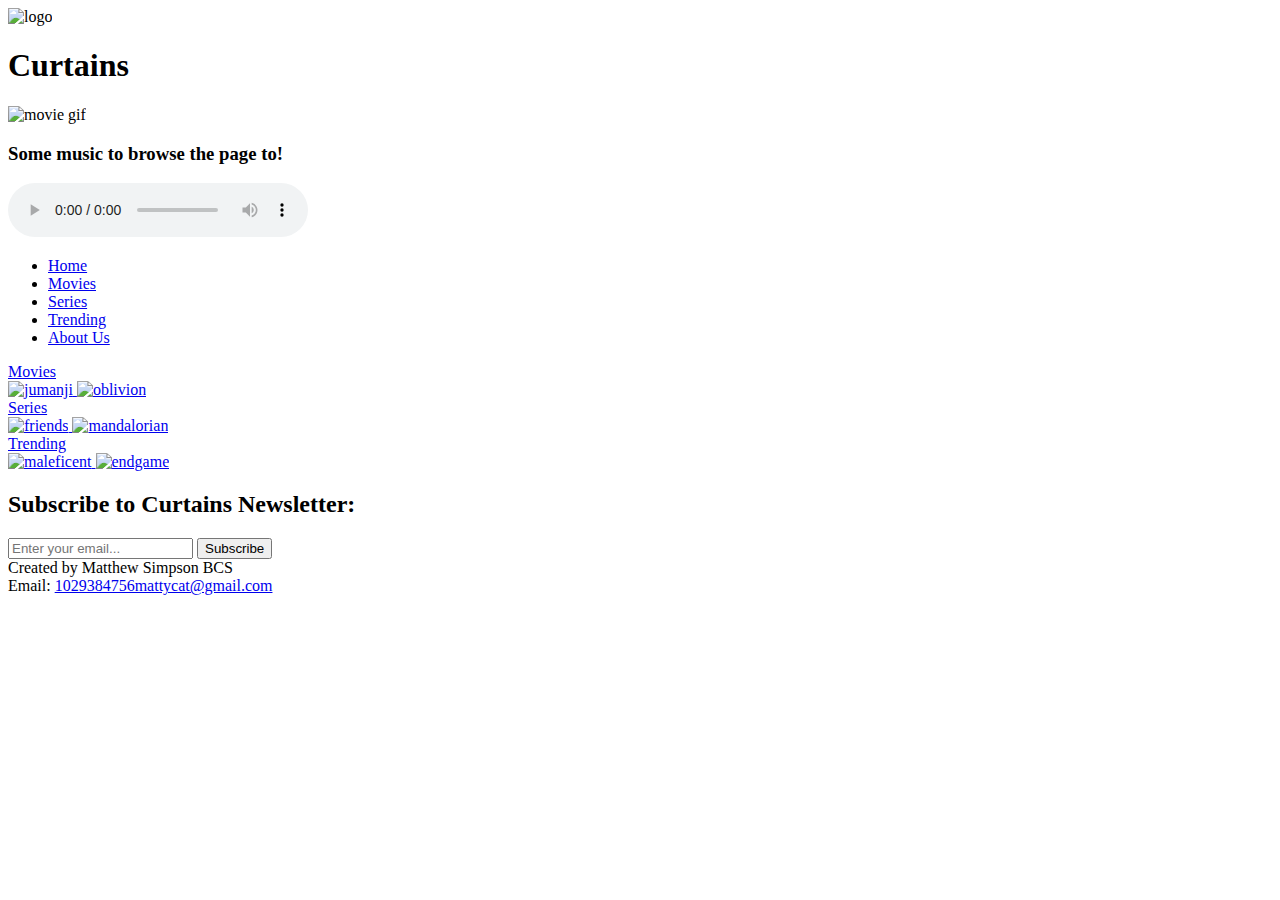
==== index.html @ 3796830d "Add files via upload" ====
<!DOCTYPE html>
<html>

<head>
	<meta charset="UTF-8">
	<meta name="viewport" content="content="width: device-width, intial-scale=1.0">
	<!--- link css file --->
	<link rel="stylesheet" type="text/css" href="C:\Users\10293\Desktop\cringe code\css\style.css">
	<title>Homepage | Curtains</title>
</head>

<body>
	<!--- Header Area --->
	<header>
		<img class="logo" id="logo" alt="logo" src="C:\Users\10293\Desktop\cringe code\images\misc\icon.PNG">
		<h1 class="brand" id="brand">Curtains</h1>
		<img class="gif" id="movie_gif" src="C:\Users\10293\Desktop\cringe code\images\misc\movie.gif" alt=" movie gif">
		<div class="audio" id="loudmusic">
			<h3>Some music to browse the page to!</h3>
			<audio controls>
				<source src="C:\Users\10293\Desktop\cringe code\images\audio\menumusic.mp3" type="audio/mp3">
			</audio>
		</div>
	</header>
	<!--- Navigation bar--->
	<nav>
		<ul>
			<li><a href="index.html" class="active">Home</a></li>
			<li><a href="movies.html">Movies</a></li>
			<li><a href="series.html">Series</a></li>
			<li><a href="trending.html">Trending</a></li>
			<li><a href="aboutus.html">About Us</a></li>
		</ul>
	</nav>
	<!---Main content area--->
	<main>
		<!------------------------------------------Row 1----------------------------------------------->
		<div class="content-row" id="home_row1">
			
			<a href="movies.html">
				<div class="content-heading" id="movies">Movies</div>
			</a>
			
			<a href="https://www.youtube.com/watch?v=2QKg5SZ_35I&ab_channel=SonyPicturesEntertainment">
				<img class="images" id="jumanji"alt="jumanji" src="C:\Users\10293\Desktop\cringe code\images\home\juman.jpg">
			</a>
			
			<a href="https://www.youtube.com/watch?v=XmIIgE7eSak&ab_channel=MovieclipsTrailers">
				<img class="images" id="oblivion" alt="oblivion" src="C:\Users\10293\Desktop\cringe code\images\home\obliv.jpg">
			</a>
		</div>
		
		<!------------------------------------------Row 2----------------------------------------------->
		<div class="content-row" id="home_row2">
			
			<a href="series.html">
				<div class="content-heading" id="series">Series</div>
			</a>	
			
			<a href="https://www.youtube.com/watch?v=O6Iiy_YOe4Y&ab_channel=TBS">
				<img class="images" id="friends" alt="friends" src="C:\Users\10293\Desktop\cringe code\images\series\friends.jpg">
			</a>
			
			<a href="https://www.youtube.com/watch?v=OFlBh_eUsjA&ab_channel=RottenTomatoesTV">
				<img class="images" id="mandalorian" alt="mandalorian" src="C:\Users\10293\Desktop\cringe code\images\home\mandalorian.jpg">
			</a>
		</div>
		
		<!------------------------------------------Row 3----------------------------------------------->
		<div class="content-row" id="home_row3">
			
			<a href="trending.html">
				<div class="content-heading" id="trending">Trending</div>
			</a>	
			
			<a href="https://www.youtube.com/watch?v=w-XO4XiRop0&ab_channel=WaltDisneyStudios">
				<img class="images" id="maleficent" alt="maleficent" src="C:\Users\10293\Desktop\cringe code\images\home\maleficent.jpg">
			</a>
			
			<a href="https://www.youtube.com/watch?v=TcMBFSGVi1c&ab_channel=MarvelEntertainment">
				<img class="images" id="endgame" alt="endgame" src="C:\Users\10293\Desktop\cringe code\images\home\endgame.jpg">
			</a>
		</div>
		
		<section class="newsletter">
			<div class="sub-entry"><h2>Subscribe to Curtains Newsletter:</h2>
			<form>
				<input type="email" id="email" placeholder="Enter your email..." class="subscribe">
				<input type="submit" value="Subscribe" id="subscribe" onclick="subscribeMessage()">
			</form>
			</div>
		</section>
	</main>
	
	<!---Footer--->
	<footer>
		<script src="C:\Users\10293\Desktop\cringe code\js\newsletter.js"></script>
		Created by Matthew Simpson
		BCS<br>
		Email:
		<a href="mailto:1029384756mattycat@gmail.com">1029384756mattycat@gmail.com</a>
	</footer>
	
</body>

</html>
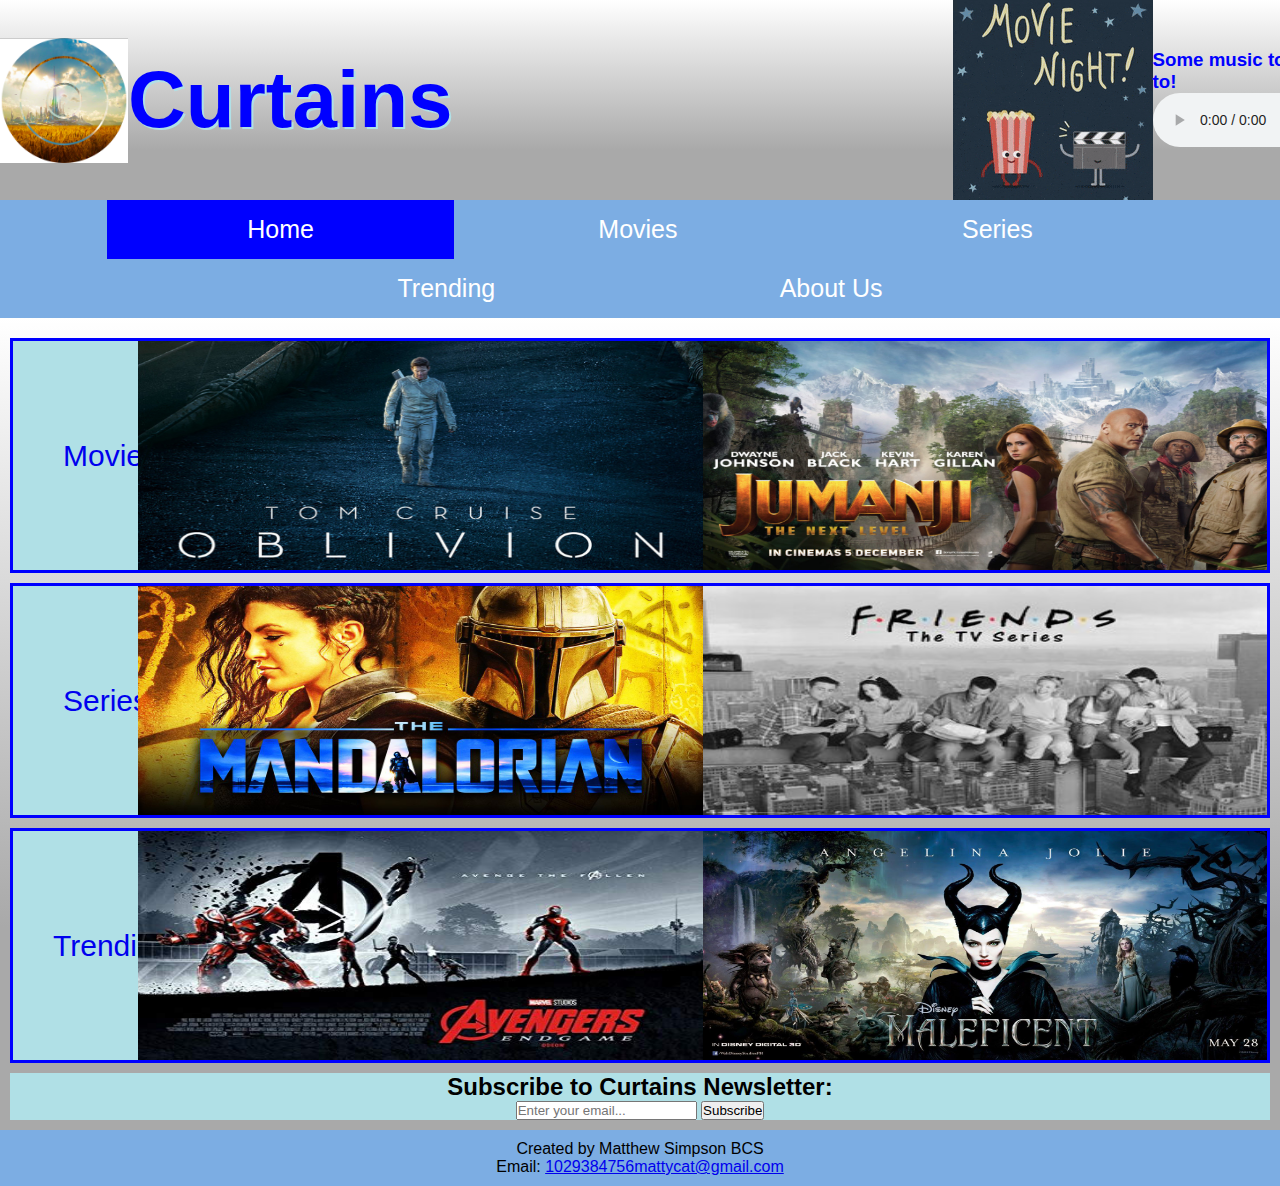
==== commit ef50c31a: "Update index.html" ====
--- a/index.html
+++ b/index.html
@@ -5,20 +5,20 @@
 	<meta charset="UTF-8">
 	<meta name="viewport" content="content="width: device-width, intial-scale=1.0">
 	<!--- link css file --->
-	<link rel="stylesheet" type="text/css" href="C:\Users\10293\Desktop\cringe code\css\style.css">
+	<link rel="stylesheet" type="text/css" href="css\style.css">
 	<title>Homepage | Curtains</title>
 </head>
 
 <body>
 	<!--- Header Area --->
 	<header>
-		<img class="logo" id="logo" alt="logo" src="C:\Users\10293\Desktop\cringe code\images\misc\icon.PNG">
+		<img class="logo" id="logo" alt="logo" src="images\misc\icon.PNG">
 		<h1 class="brand" id="brand">Curtains</h1>
-		<img class="gif" id="movie_gif" src="C:\Users\10293\Desktop\cringe code\images\misc\movie.gif" alt=" movie gif">
+		<img class="gif" id="movie_gif" src="images\misc\movie.gif" alt=" movie gif">
 		<div class="audio" id="loudmusic">
 			<h3>Some music to browse the page to!</h3>
 			<audio controls>
-				<source src="C:\Users\10293\Desktop\cringe code\images\audio\menumusic.mp3" type="audio/mp3">
+				<source src="images\audio\menumusic.mp3" type="audio/mp3">
 			</audio>
 		</div>
 	</header>
@@ -42,11 +42,11 @@
 			</a>
 			
 			<a href="https://www.youtube.com/watch?v=2QKg5SZ_35I&ab_channel=SonyPicturesEntertainment">
-				<img class="images" id="jumanji"alt="jumanji" src="C:\Users\10293\Desktop\cringe code\images\home\juman.jpg">
+				<img class="images" id="jumanji"alt="jumanji" src="images\home\juman.jpg">
 			</a>
 			
 			<a href="https://www.youtube.com/watch?v=XmIIgE7eSak&ab_channel=MovieclipsTrailers">
-				<img class="images" id="oblivion" alt="oblivion" src="C:\Users\10293\Desktop\cringe code\images\home\obliv.jpg">
+				<img class="images" id="oblivion" alt="oblivion" src="images\home\obliv.jpg">
 			</a>
 		</div>
 		
@@ -58,11 +58,11 @@
 			</a>	
 			
 			<a href="https://www.youtube.com/watch?v=O6Iiy_YOe4Y&ab_channel=TBS">
-				<img class="images" id="friends" alt="friends" src="C:\Users\10293\Desktop\cringe code\images\series\friends.jpg">
+				<img class="images" id="friends" alt="friends" src="images\series\friends.jpg">
 			</a>
 			
 			<a href="https://www.youtube.com/watch?v=OFlBh_eUsjA&ab_channel=RottenTomatoesTV">
-				<img class="images" id="mandalorian" alt="mandalorian" src="C:\Users\10293\Desktop\cringe code\images\home\mandalorian.jpg">
+				<img class="images" id="mandalorian" alt="mandalorian" src="images\home\mandalorian.jpg">
 			</a>
 		</div>
 		
@@ -74,11 +74,11 @@
 			</a>	
 			
 			<a href="https://www.youtube.com/watch?v=w-XO4XiRop0&ab_channel=WaltDisneyStudios">
-				<img class="images" id="maleficent" alt="maleficent" src="C:\Users\10293\Desktop\cringe code\images\home\maleficent.jpg">
+				<img class="images" id="maleficent" alt="maleficent" src="images\home\maleficent.jpg">
 			</a>
 			
 			<a href="https://www.youtube.com/watch?v=TcMBFSGVi1c&ab_channel=MarvelEntertainment">
-				<img class="images" id="endgame" alt="endgame" src="C:\Users\10293\Desktop\cringe code\images\home\endgame.jpg">
+				<img class="images" id="endgame" alt="endgame" src="images\home\endgame.jpg">
 			</a>
 		</div>
 		
@@ -94,7 +94,7 @@
 	
 	<!---Footer--->
 	<footer>
-		<script src="C:\Users\10293\Desktop\cringe code\js\newsletter.js"></script>
+		<script src="js\newsletter.js"></script>
 		Created by Matthew Simpson
 		BCS<br>
 		Email:
@@ -103,4 +103,4 @@
 	
 </body>
 
-</html>+</html>
